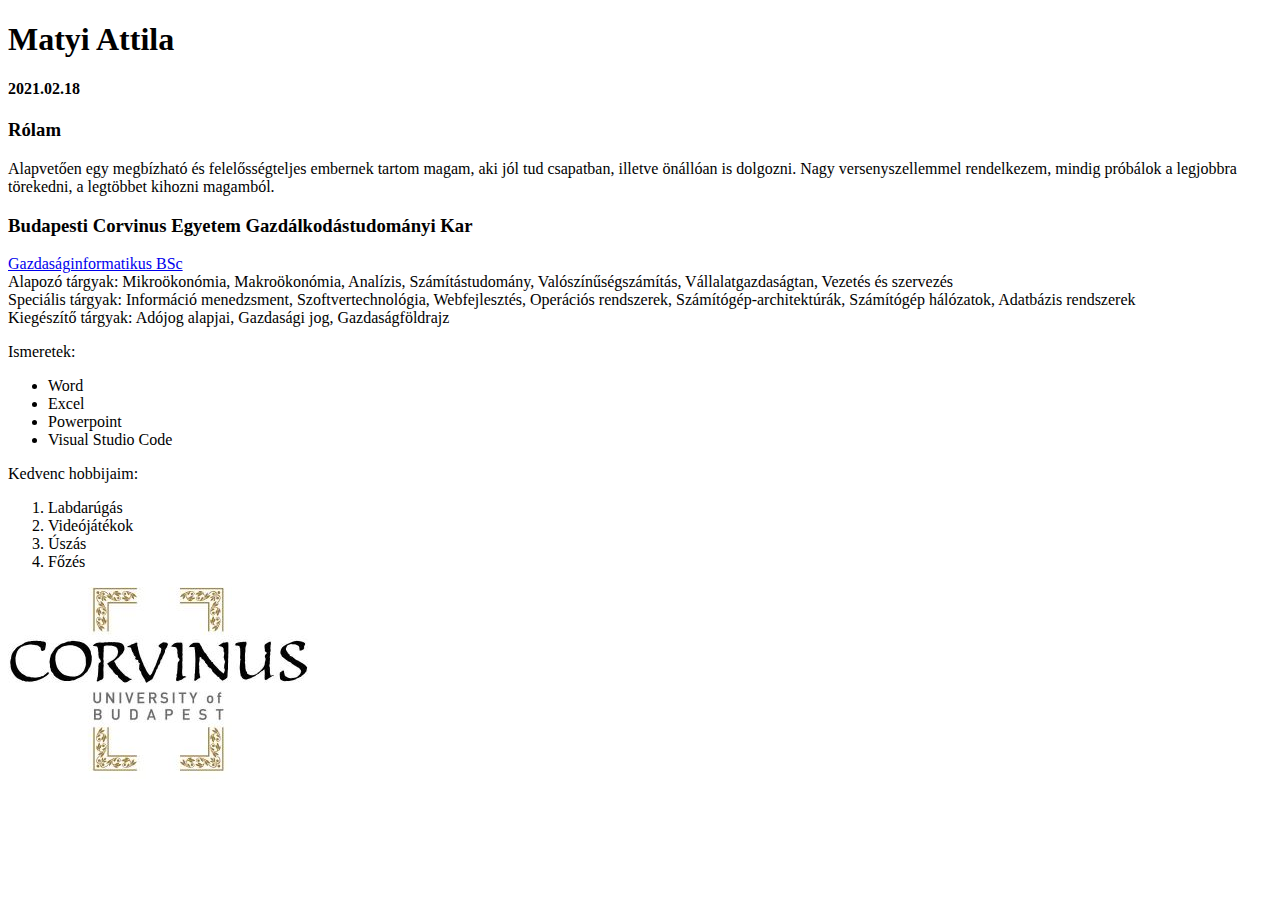
==== HajosTeszt/HajosTeszt/wwwroot/cv.html @ 16c76314 "Önéletrajz" ====
﻿<!DOCTYPE html>
<html>
<head>
    <meta charset="utf-8" />
    <title>Önéletrajz</title>
</head>
<body>
    <h1>Matyi Attila</h1>
    <h4>2021.02.18</h4>
    <h3>Rólam</h3>
    <p>
        Alapvetően egy megbízható és felelősségteljes embernek tartom magam, 
        aki jól tud csapatban, illetve önállóan is dolgozni. 
        Nagy versenyszellemmel rendelkezem, mindig próbálok a legjobbra törekedni, a legtöbbet kihozni magamból.
    </p>
    <h3>Budapesti Corvinus Egyetem Gazdálkodástudományi Kar</h3>
    <p>
        <a href="https://www.uni-corvinus.hu/fooldal/kepzes/ba-bsc/#gazdasaginformatikus" target="_blank">Gazdaságinformatikus BSc</a><br />
        <span>Alapozó tárgyak: </span>Mikroökonómia, Makroökonómia, Analízis, Számítástudomány, Valószínűségszámítás, Vállalatgazdaságtan, Vezetés és szervezés <br />
        <span>Speciális tárgyak: </span>Információ menedzsment, Szoftvertechnológia, Webfejlesztés, Operációs rendszerek, Számítógép-architektúrák, Számítógép hálózatok, Adatbázis rendszerek <br />
        <span>Kiegészítő tárgyak: </span>Adójog alapjai, Gazdasági jog, Gazdaságföldrajz <br />
    </p>
    <p>Ismeretek:</p>
    <div>
        <ul>
            <li>Word</li>
            <li>Excel</li>
            <li>Powerpoint</li>
            <li>Visual Studio Code</li>
        </ul>
        <p>Kedvenc hobbijaim:</p>
        <ol>
            <li>Labdarúgás</li>
            <li>Videójátékok</li>
            <li>Úszás</li>
            <li>Főzés</li>
        </ol>
    </div>
    <img src="corvinus logo.jpg" alt="Corvinus logo">
</body>
</html>
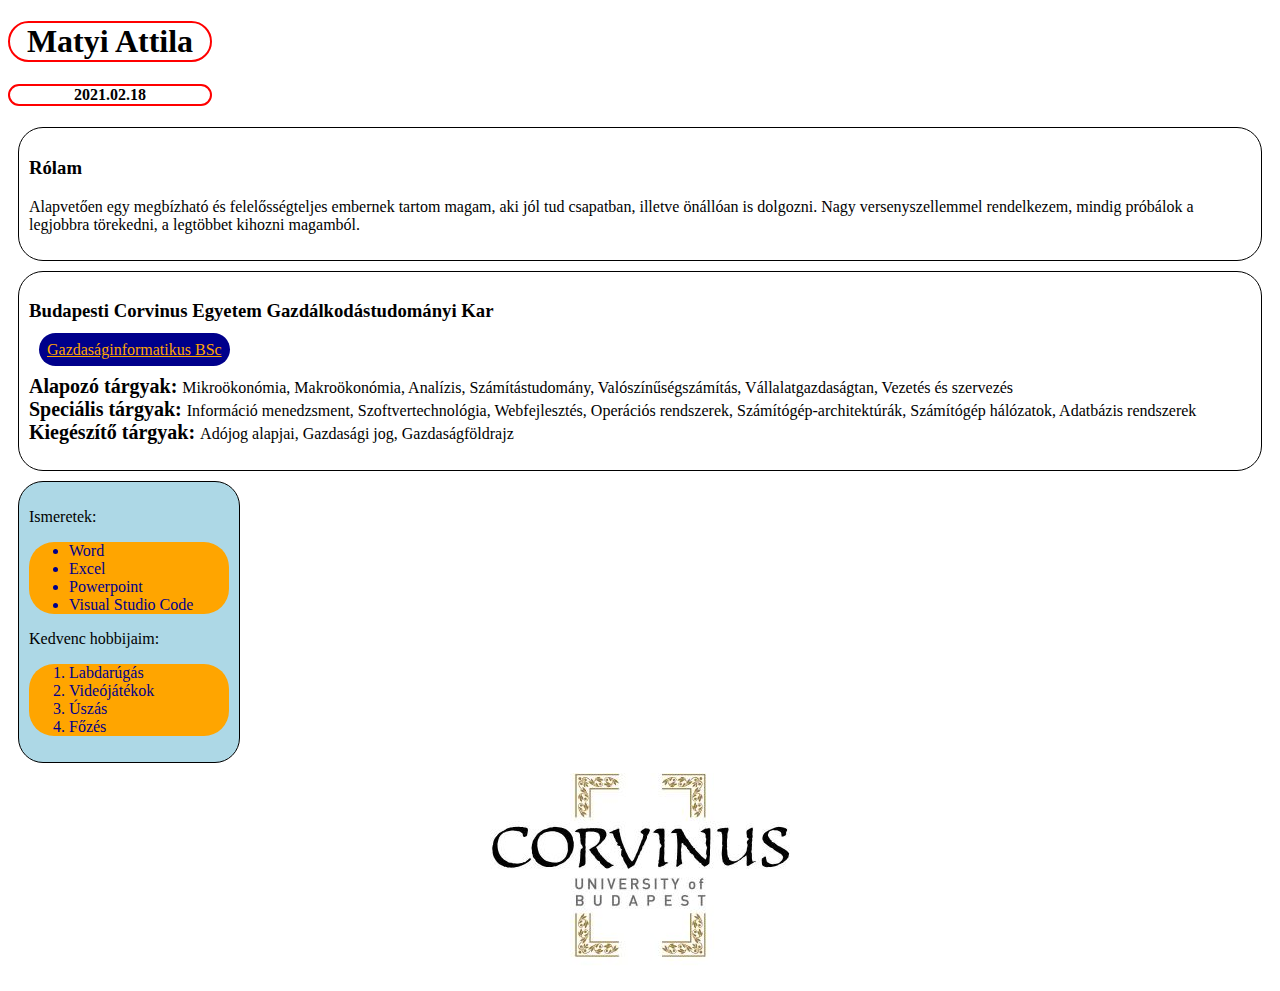
==== commit d8aa3865: "gyak2,css" ====
--- a/HajosTeszt/HajosTeszt/wwwroot/cv.html
+++ b/HajosTeszt/HajosTeszt/wwwroot/cv.html
@@ -3,33 +3,40 @@
 <head>
     <meta charset="utf-8" />
     <title>Önéletrajz</title>
+    <link href="cv.css" rel="stylesheet" />
 </head>
 <body>
     <h1>Matyi Attila</h1>
     <h4>2021.02.18</h4>
-    <h3>Rólam</h3>
-    <p>
-        Alapvetően egy megbízható és felelősségteljes embernek tartom magam, 
-        aki jól tud csapatban, illetve önállóan is dolgozni. 
-        Nagy versenyszellemmel rendelkezem, mindig próbálok a legjobbra törekedni, a legtöbbet kihozni magamból.
-    </p>
-    <h3>Budapesti Corvinus Egyetem Gazdálkodástudományi Kar</h3>
-    <p>
-        <a href="https://www.uni-corvinus.hu/fooldal/kepzes/ba-bsc/#gazdasaginformatikus" target="_blank">Gazdaságinformatikus BSc</a><br />
-        <span>Alapozó tárgyak: </span>Mikroökonómia, Makroökonómia, Analízis, Számítástudomány, Valószínűségszámítás, Vállalatgazdaságtan, Vezetés és szervezés <br />
-        <span>Speciális tárgyak: </span>Információ menedzsment, Szoftvertechnológia, Webfejlesztés, Operációs rendszerek, Számítógép-architektúrák, Számítógép hálózatok, Adatbázis rendszerek <br />
-        <span>Kiegészítő tárgyak: </span>Adójog alapjai, Gazdasági jog, Gazdaságföldrajz <br />
-    </p>
-    <p>Ismeretek:</p>
-    <div>
-        <ul>
+    <div id="eloszo">
+        <h3>Rólam</h3>
+        <p>
+            Alapvetően egy megbízható és felelősségteljes embernek tartom magam,
+            aki jól tud csapatban, illetve önállóan is dolgozni.
+            Nagy versenyszellemmel rendelkezem, mindig próbálok a legjobbra törekedni, a legtöbbet kihozni magamból.
+        </p>
+    </div>
+    <div id="orak">
+        <h3>Budapesti Corvinus Egyetem Gazdálkodástudományi Kar</h3>
+        <p>
+            <a href="https://www.uni-corvinus.hu/fooldal/kepzes/ba-bsc/#gazdasaginformatikus" target="_blank">Gazdaságinformatikus BSc</a>
+        </p>
+        <p>
+            <span>Alapozó tárgyak: </span>Mikroökonómia, Makroökonómia, Analízis, Számítástudomány, Valószínűségszámítás, Vállalatgazdaságtan, Vezetés és szervezés <br />
+            <span>Speciális tárgyak: </span>Információ menedzsment, Szoftvertechnológia, Webfejlesztés, Operációs rendszerek, Számítógép-architektúrák, Számítógép hálózatok, Adatbázis rendszerek <br />
+            <span>Kiegészítő tárgyak: </span>Adójog alapjai, Gazdasági jog, Gazdaságföldrajz <br />
+        </p>
+    </div>
+    <div id="felsorol">
+        <p>Ismeretek:</p>
+        <ul class="ismer">
             <li>Word</li>
             <li>Excel</li>
             <li>Powerpoint</li>
             <li>Visual Studio Code</li>
         </ul>
         <p>Kedvenc hobbijaim:</p>
-        <ol>
+        <ol class="ismer">
             <li>Labdarúgás</li>
             <li>Videójátékok</li>
             <li>Úszás</li>
--- a/HajosTeszt/HajosTeszt/wwwroot/cv.css
+++ b/HajosTeszt/HajosTeszt/wwwroot/cv.css
@@ -0,0 +1,58 @@
+﻿h1, h4 {
+    border: 2px solid red;
+    width: 200px;
+    text-align: center;
+    border-radius: 35px;
+}
+
+#eloszo {
+    border: 1px solid black;
+    border-radius: 25px;
+    padding: 10px;
+    margin: 10px;
+}
+
+#orak {
+    border: 1px solid black;
+    border-radius: 25px;
+    padding: 10px;
+    margin: 10px;
+}
+
+a {
+    background-color: darkblue;
+    color: orange;
+    padding: 8px;
+    border-radius: 25px;
+    margin: 10px;
+}
+
+    a:hover {
+        background-color: orange;
+        color: darkblue;
+    }
+
+span {
+    font-weight: bold;
+    font-size: 20px;
+}
+
+#felsorol {
+    border: 1px solid black;
+    border-radius: 25px;
+    padding: 10px;
+    margin: 10px;
+    width: 200px;
+    background-color: lightblue;
+}
+
+.ismer {
+    background-color: orange;
+    border-radius: 25px;
+    color: darkblue;
+}
+
+img {
+    display: block;
+    margin: auto;
+}
